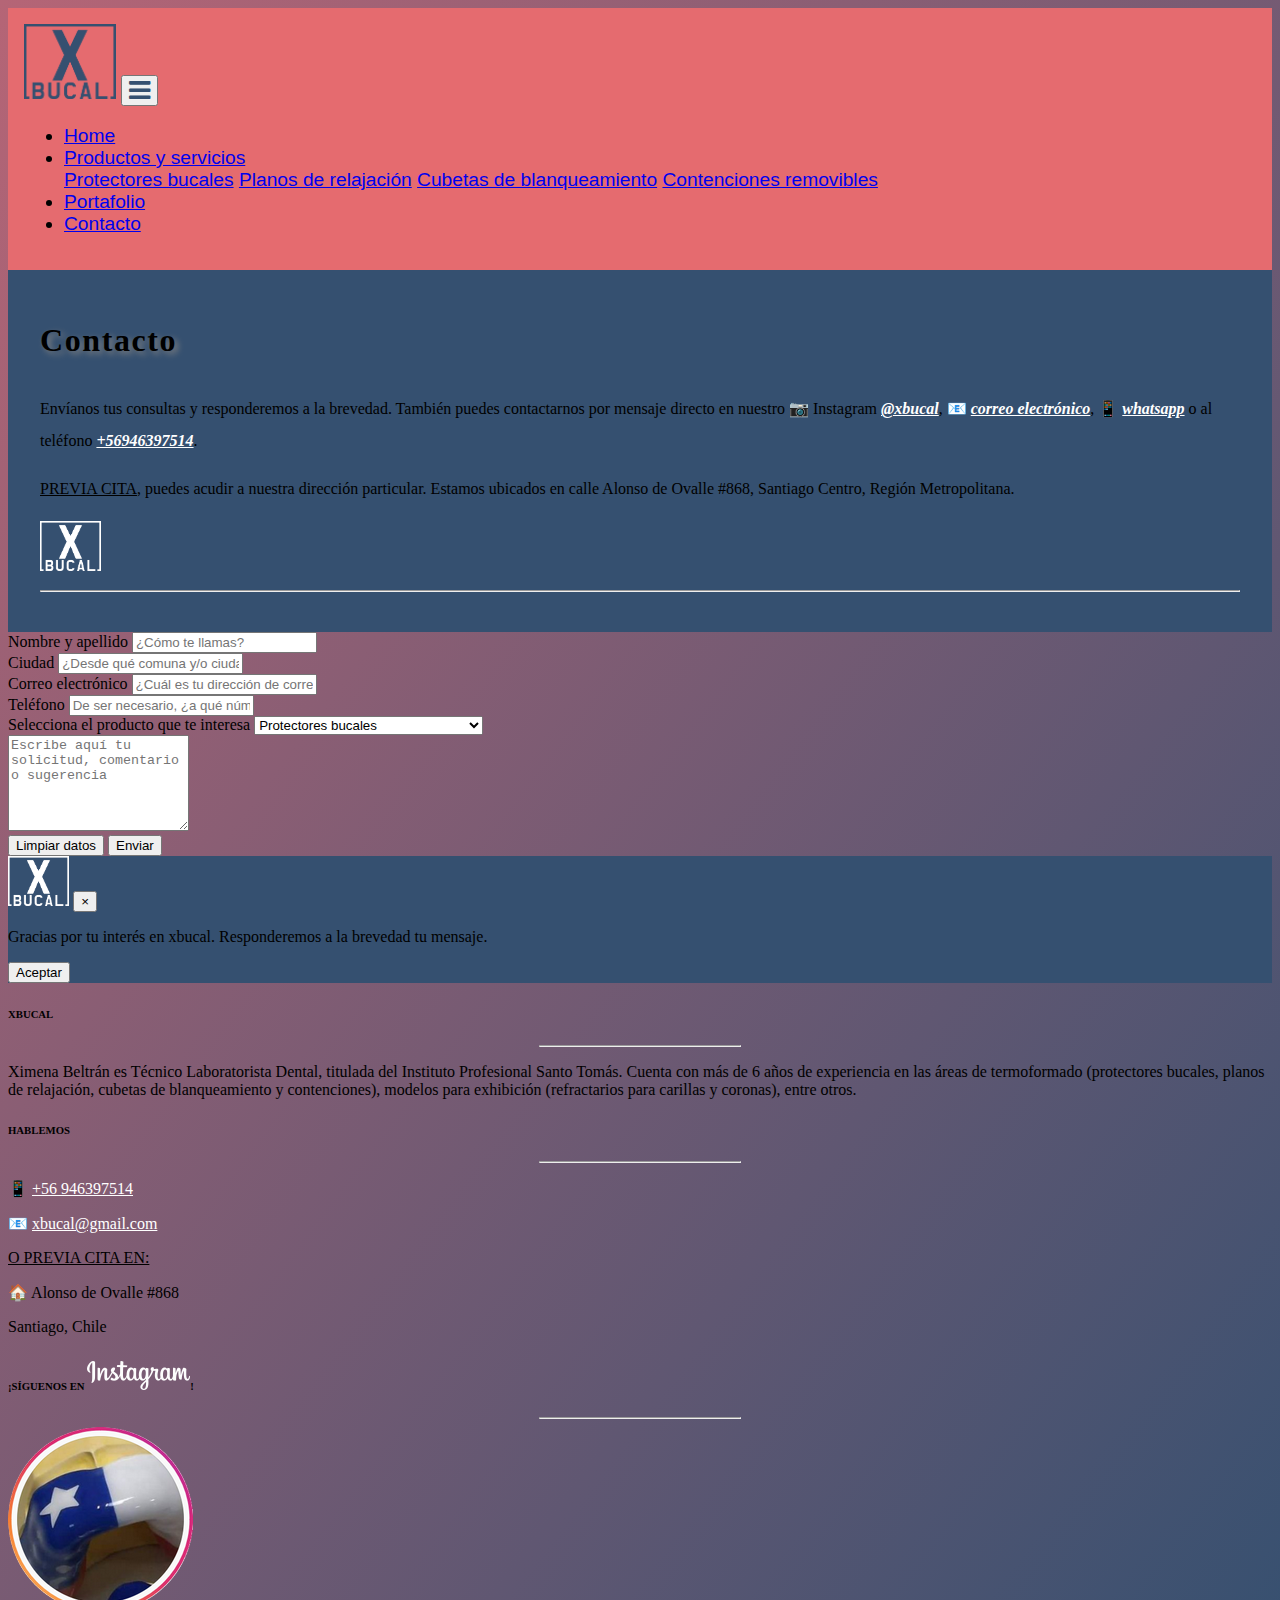
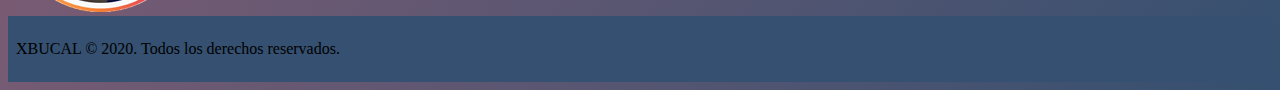
==== views/contacto.html @ e617181d "Se crea repositorio" ====
<!DOCTYPE html>
<html lang="es">
<head>
    <meta charset="UTF-8">
    <meta name="viewport" content="width=device-width, initial-scale=1.0">
    <meta name="description" content="XBUCAL ofrece protectores bucales para deportistas, planos de relajación, cubetas de blanqueamiento dental y contenciones removibles post ortodoncia con la misma calidad de tu odontólogo.">
    <meta name="keywords" content="XBUCAL, xbucal, protección bucal, protector bucal, protectores bucales, planos de relajación, cubetas, blanqueamiento dental, contenciones, removibles, post ortodoncia">
    <link rel="stylesheet" href="https://cdn.jsdelivr.net/npm/bootstrap@4.5.3/dist/css/bootstrap.min.css" integrity="sha384-TX8t27EcRE3e/ihU7zmQxVncDAy5uIKz4rEkgIXeMed4M0jlfIDPvg6uqKI2xXr2" crossorigin="anonymous">
    <link rel="stylesheet" href="https://cdnjs.cloudflare.com/ajax/libs/font-awesome/4.7.0/css/font-awesome.min.css">
    <link rel="stylesheet" href="../css/myStyle.css">
    <link rel="shortcut icon" href="/favicon.ico" type="image/x-icon">
    <link rel="icon" href="/favicon.ico" type="image/x-icon">
    <link rel="stylesheet" href="https://cdnjs.cloudflare.com/ajax/libs/animate.css/3.5.2/animate.min.css">
    <script src="https://code.jquery.com/jquery-3.5.1.slim.min.js" integrity="sha384-DfXdz2htPH0lsSSs5nCTpuj/zy4C+OGpamoFVy38MVBnE+IbbVYUew+OrCXaRkfj" crossorigin="anonymous"></script>
    <script src="https://cdn.jsdelivr.net/npm/bootstrap@4.5.3/dist/js/bootstrap.bundle.min.js" integrity="sha384-ho+j7jyWK8fNQe+A12Hb8AhRq26LrZ/JpcUGGOn+Y7RsweNrtN/tE3MoK7ZeZDyx" crossorigin="anonymous"></script>
    <title>XBUCAL | Contacto</title>
</head>
<body class="container-fluid no-gutters background">

<!-- HEADER con NAV -->
<header class="container-fluid no-gutters">
  <div class="col-12">
    <nav class="navbar navbar-expand-md navbar-light" style="background-color: rgb(229, 107, 111)">
      <a class="navbar-brand" href="../index.html"><img src="../img/logo_xbucal.png" alt="xbucal logo" height=75rem></a>
      <button class="navbar-toggler" type="button" data-toggle="collapse" data-target="#navbarNavDropdown" aria-controls="navbarNavDropdown" aria-expanded="false" aria-label="Toggle navigation">
        <span class="" role="button" ><i class="fa fa-bars" aria-hidden="true" style="color:rgb(53, 80, 112); font-size: 25px;"></i></span>
      </button>
      <div class="collapse navbar-collapse justify-content-end" id="navbarNavDropdown">
        <ul class="navbar-nav">
          <li class="nav-item active">
            <a class="nav-link" href="../index.html">Home <span class="sr-only">(current)</span></a>
          </li>
          <li class="nav-item dropdown">
            <a class="nav-link dropdown-toggle" href="../views/productos.html" id="navbarDropdownMenuLink" role="button" data-toggle="dropdown" aria-haspopup="true" aria-expanded="false">Productos y servicios</a>
            <div class="dropdown-menu" aria-labelledby="navbarDropdownMenuLink">
              <a class="dropdown-item" href="../views/protectoresbucales.html">Protectores bucales</a>
              <a class="dropdown-item" href="../views/planosrelajacion.html">Planos de relajación</a>
              <a class="dropdown-item" href="../views/cubetasblanqueamiento.html">Cubetas de blanqueamiento</a>
              <a class="dropdown-item" href="../views/contencionesremovibles.html">Contenciones removibles</a>
            </div>
          </li>
          <li class="nav-item">
            <a class="nav-link" href="../views/portafolio.html">Portafolio</a>
          </li>
          <li class="nav-item">
            <a class="nav-link" href="../views/contacto.html">Contacto</a>
          </li>
        </ul>
      </div>
    </nav>
  </div>
</header>

<!-- MAIN --> 
  <main class="container-fluid">
    <div class="row">
      <div class="text-white text-center jumbotron rounded-0 col-12">
        <h1 class="font-weight-normal" style="padding-bottom: 1rem">Contacto</h1>
        <p class="text-justify">Envíanos tus consultas y responderemos a la brevedad. También puedes contactarnos por mensaje directo en nuestro &#128247; Instagram <a href="http://www.instagram.com/xbucal" id="whitelink">@xbucal</a>, &#128231; <a href="mailto:xbucal@gmail.com" id="whitelink">correo electrónico</a>, &#128241; <a href="https://wa.me/56946397514" id="whitelink">whatsapp</a> o al teléfono <a href="tel:+56946397514" id="whitelink">+56946397514</a>.</p>
        <p class="text-justify"><u>PREVIA CITA</u>, puedes acudir a nuestra dirección particular. Estamos ubicados en calle Alonso de Ovalle #868, Santiago Centro, Región Metropolitana.</p>
        <img class="float-right animated infinite pulse" src="../img/small_xbucal.png" alt="xbucal logo" height=50rem>
        <hr class="mb-4">
      </div> 
    </div>
    <div class="row">
      <div class="col-2"></div>
      <form class="col-md-9 col-lg-8 col-xl-8 text-white">
        <div class="form-group">
          <label for="exampleFormControlInput1">Nombre y apellido</label>
          <input type="text" class="form-control" id="exampleFormControlInput1" placeholder="¿Cómo te llamas?">
        </div>
        <div class="form-group">
          <label for="exampleFormControlInput1">Ciudad</label>
          <input type="text" class="form-control" id="exampleFormControlInput1" placeholder="¿Desde qué comuna y/o ciudad nos contactas?">
        </div>
        <div class="form-group">
          <label for="exampleFormControlInput1">Correo electrónico</label>
          <input type="email" class="form-control" id="exampleFormControlInput1" placeholder="¿Cuál es tu dirección de correo electrónico?">
        </div>
        <div class="form-group">
          <label for="exampleFormControlInput1">Teléfono</label>
          <input type="text" class="form-control" id="exampleFormControlInput1" placeholder="De ser necesario, ¿a qué número te contactamos?">
        </div>
        <div class="form-group">
          <label for="exampleFormControlSelect1">Selecciona el producto que te interesa</label>
          <select class="form-control" id="exampleFormControlSelect1">
            <option>Protectores bucales</option>
            <option>Planos de relajación</option>
            <option>Contenciones removibles</option>
            <option>Cubetas de blanqueamiento dental</option>
          </select>
        </div>
        <div class="form-group">
          <label for="exampleFormControlTextarea1"></label>
          <textarea class="form-control" id="exampleFormControlTextarea1" rows="6" placeholder="Escribe aquí tu solicitud, comentario o sugerencia"></textarea></textarea>
        </div>
        <input class="btn btn-light" type="reset" value="Limpiar datos">
        <input class="btn btn-light" type="submit" value="Enviar" data-toggle="modal" data-target="#modalAyuda">
        <div class="modal" tabindex="-1" id="modalAyuda" role="dialog" aria-labelledby="tituloVentana" aria-hidden="true">
          <div class="modal-dialog" role="document">
            <div class="modal-content">
              <div class="modal-header">
                <img class="float-right" src="../img/small_xbucal.png" alt="xbucal logo" height=50rem>
                <button class="close" data-dismiss="modal" aria-label="cerrar"><span aria-hidden="true">&times;</span></button>
              </div>
              <div class="modal-body"><p>Gracias por tu interés en xbucal. Responderemos a la brevedad tu mensaje.</p></div>
              <div class="modal-footer"><button class="btn btn-light" type="button" data-dismiss="modal">Aceptar</button></div>
            </div>
          </div>
        </div>
      </form>
      <div class="col-2"></div>
    </div>
  </main>
      
      
  </main>
      
<!-- FOOTER -->  
<footer class="container-fluid page-footer font-small text-white mt-5">
  <div class="row no-gutters">
    <div class="col-md-4 col-lg-4 col-xl-4 mx-auto mb-4 text-justify">
      <h6 class="text-uppercase font-weight-bold">XBUCAL</h6>
      <hr class="deep-purple accent-2 mb-4 mt-0 d-inline-block mx-auto" style="width: 200px;">
      <p>Ximena Beltrán es Técnico Laboratorista Dental, titulada del Instituto Profesional Santo Tomás. Cuenta con más de 6 años de experiencia en las áreas de termoformado (protectores bucales, planos de relajación, cubetas de blanqueamiento y contenciones), modelos para exhibición (refractarios para carillas y coronas), entre otros.</p>
    </div>
    <div class="col-md-4 col-lg-4 col-xl-5 mx-auto mb-4 text-center">
      <h6 class="text-uppercase font-weight-bold">HABLEMOS</h6>
      <hr class="deep-purple accent-2 mb-4 mt-0 d-inline-block mx-auto" style="width: 200px;">
      <p>&#128241; <a href="tel:+56946397514" style="color:white;">+56 946397514</a></p>
      <p>&#128231; <a href="mailto:xbucal@gmail.com" style="color:white;">xbucal@gmail.com</a></p>
      <p><u>O PREVIA CITA EN:</u></p>
      <p>&#127968; Alonso de Ovalle #868</p>
      <p>Santiago, Chile</p>
    </div>
    <div class="col-md-4 col-lg-4 col-xl-3 mx-auto mb-4 text-center">
      <h6 class="text-uppercase font-weight-bold">¡SÍGUENOS EN <img src="../img/instagram_logo.png" alt="Instagram Logo">!</h6>
      <hr class="deep-purple accent-2 mb-4 mt-0 d-inline-flex mx-auto" style="width: 200px;">
      <a class="row justify-content-center" href="http://www.instagram.com/xbucal"><img src="../img/ig_xbucal.png" alt="XBUCAL Instagram"></a>
    </div>
  </div>
  <div class="row">
    <div class="col-12 text-center" style="background-color: rgb(53, 80, 112); padding: 0.5rem;">
      <p>XBUCAL © 2020. Todos los derechos reservados.</p>
    </div>
  </div>
</footer>

</body>
</html>
---- css/myStyle.css ----
.background {
  background-image: linear-gradient(to bottom right, #b56576, #355070);
  background-size: 100%;
  background-position: top right; }

.no-gutters {
  padding: 0 !important; }

.navbar {
  padding: 1rem;
  font-family: Arial, Helvetica, sans-serif;
  font-size: 1.2rem; }

.jumbotron {
  padding: 2rem;
  background-color: #355070;
  line-height: 2rem;
  font-size: 1rem; }

.jumbotron h1 {
  letter-spacing: 0.1rem;
  text-shadow: grey 0.1em 0.1em 0.2em; }

.carousel {
  text-shadow: 0 0 4px black;
  box-shadow: 0 4px 8px 0 rgba(0, 0, 0, 0.2), 0 6px 20px 0 rgba(0, 0, 0, 0.19); }

.modal-content {
  background-color: #355070; }

#whitelink {
  color: white;
  font-weight: bold;
  font-style: italic; }
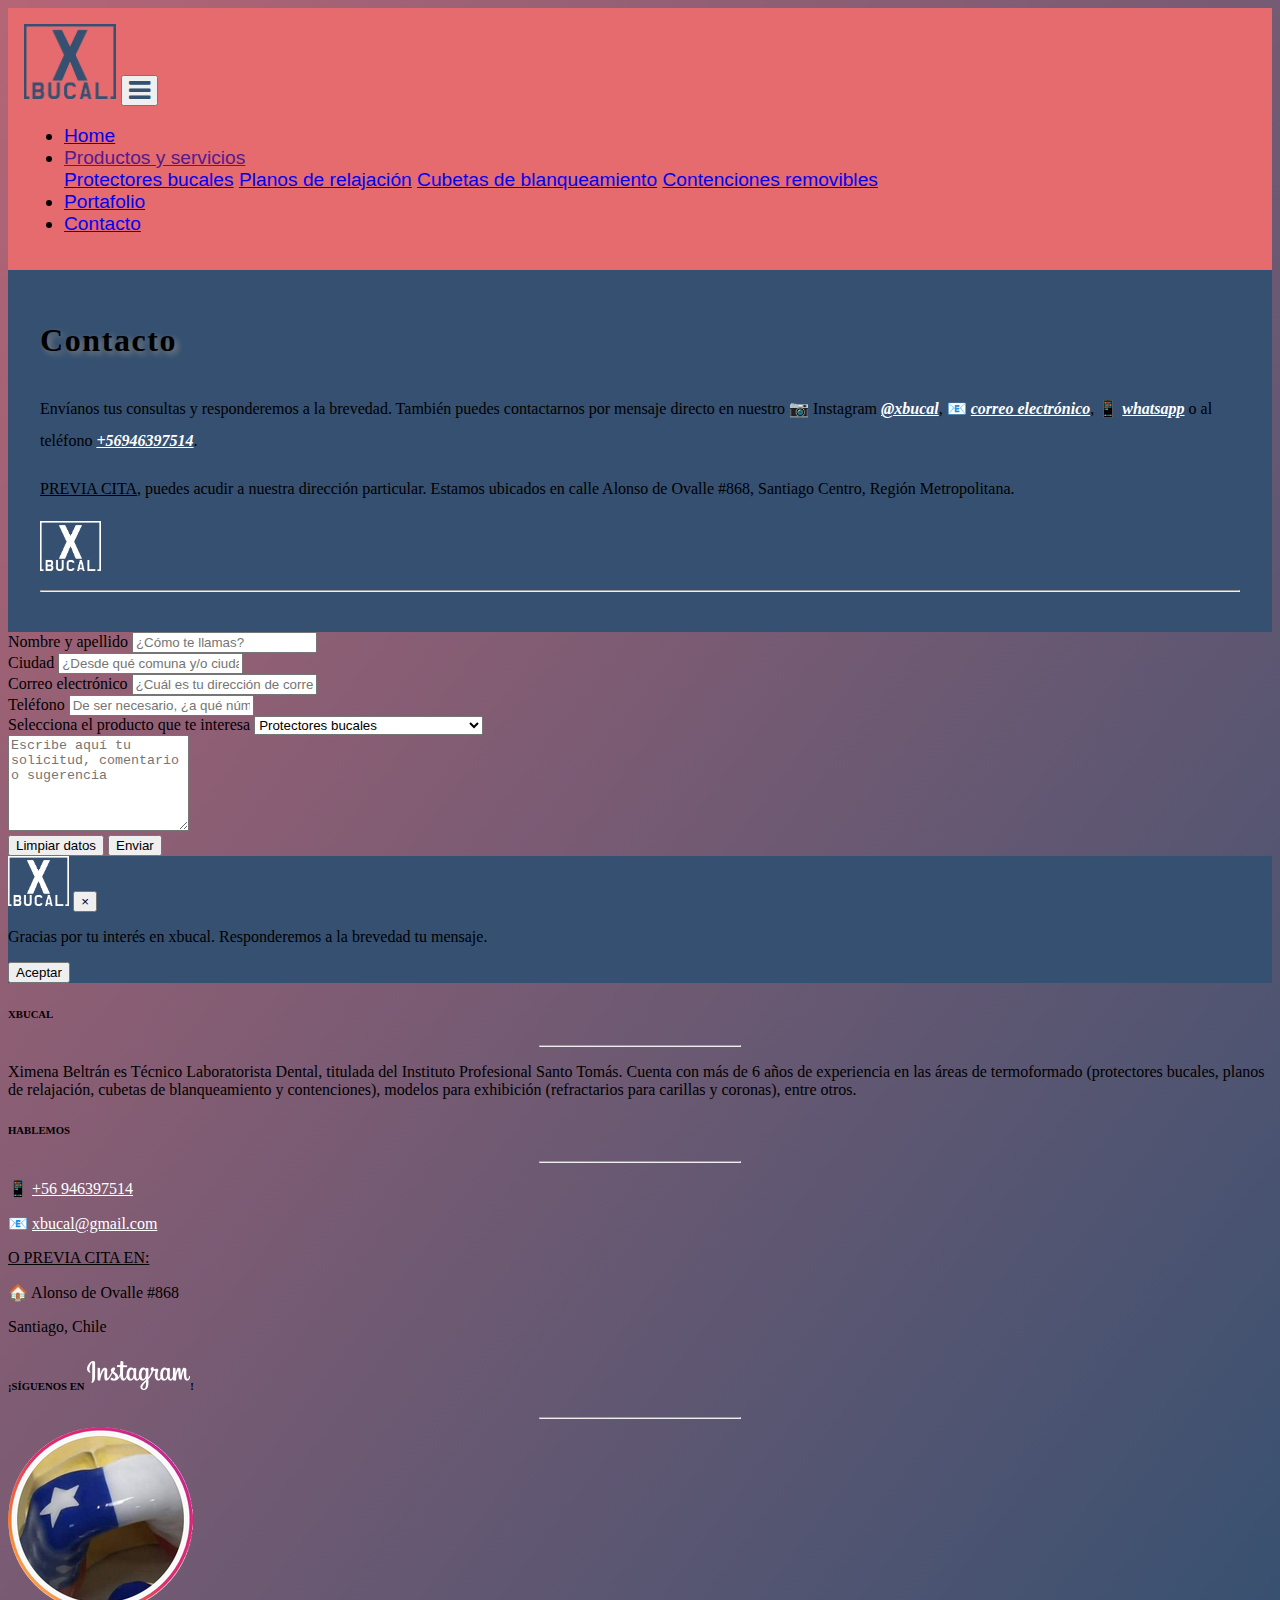
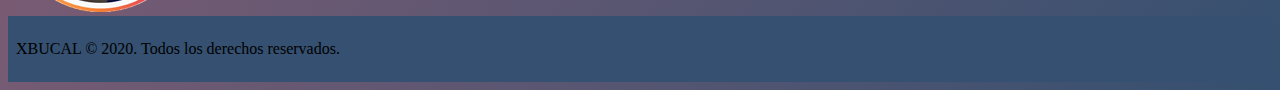
==== commit 515c66c9: "se suprimen las referencia productos.html" ====
--- a/views/contacto.html
+++ b/views/contacto.html
@@ -31,7 +31,7 @@
             <a class="nav-link" href="../index.html">Home <span class="sr-only">(current)</span></a>
           </li>
           <li class="nav-item dropdown">
-            <a class="nav-link dropdown-toggle" href="../views/productos.html" id="navbarDropdownMenuLink" role="button" data-toggle="dropdown" aria-haspopup="true" aria-expanded="false">Productos y servicios</a>
+            <a class="nav-link dropdown-toggle" href="" id="navbarDropdownMenuLink" role="button" data-toggle="dropdown" aria-haspopup="true" aria-expanded="false">Productos y servicios</a>
             <div class="dropdown-menu" aria-labelledby="navbarDropdownMenuLink">
               <a class="dropdown-item" href="../views/protectoresbucales.html">Protectores bucales</a>
               <a class="dropdown-item" href="../views/planosrelajacion.html">Planos de relajación</a>
